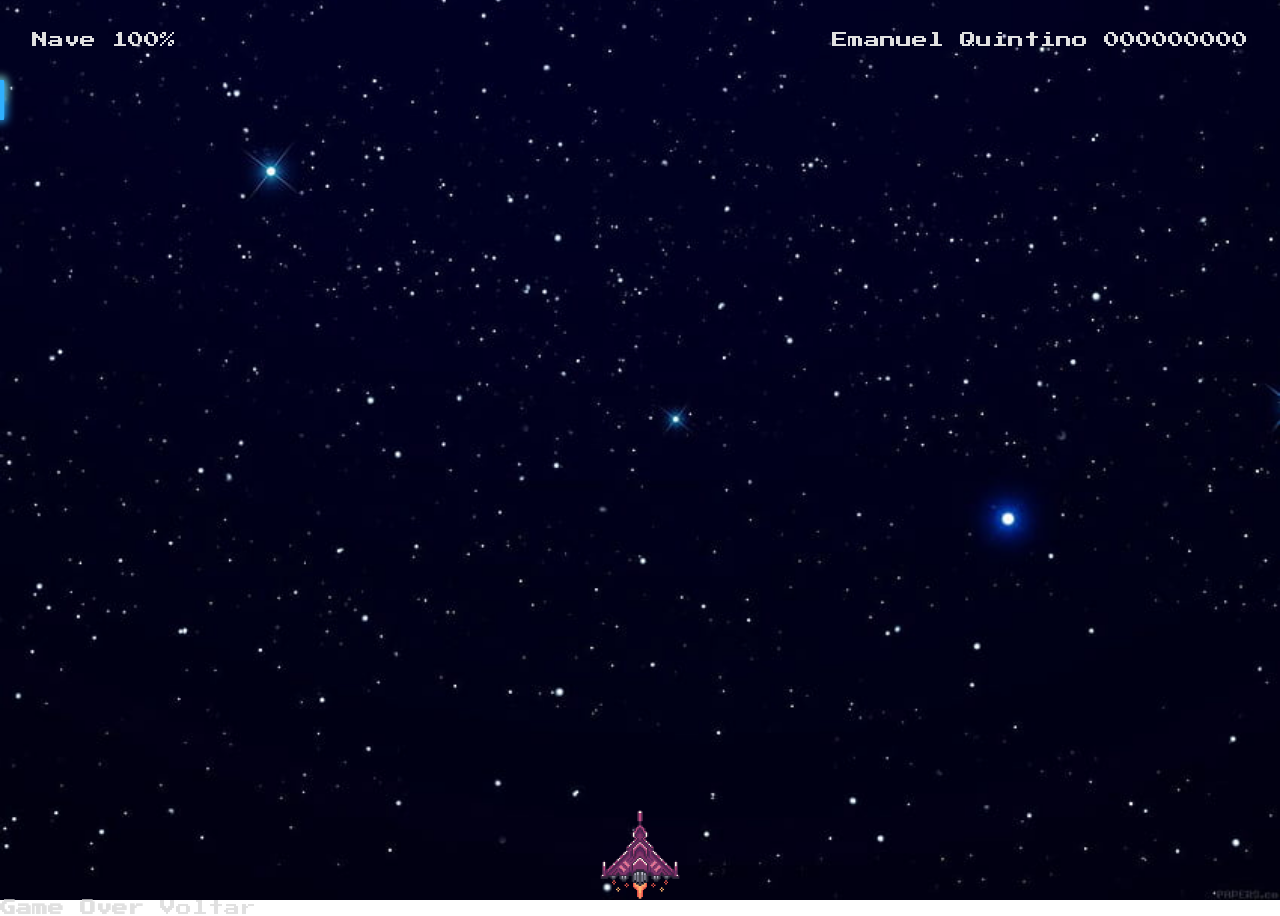
==== pages/game.html @ dd02fef8 "add project pages" ====
<!DOCTYPE html>
<html lang="pt-BR">
  <head>
    <meta charset="UTF-8" />
    <meta name="viewport" content="width=device-width, initial-scale=1.0" />
    <meta name="author" content="Emanuel Quintino" />
    <meta name="creator" content="Reprograma Jucás" />
    <meta
      name="description"
      content="O Spaceship Game é um jogo criado para encerramento do módulo de JavaScript no curso de Desenvolvimento Web ofertado pelo projeto Reprograma Jucás"
    />
    <link rel="shortcut icon" href="images/spaceship1.gif" type="image/x-icon" />
    <link rel="preconnect" href="https://fonts.googleapis.com" />
    <link rel="preconnect" href="https://fonts.gstatic.com" crossorigin />
    <link
      href="https://fonts.googleapis.com/css2?family=Press+Start+2P&display=swap"
      rel="stylesheet"
    />
    <link rel="stylesheet" href="../styles/game.css" />
    <script src="./scripts/start.js" defer></script>
    <title>Spaceship-Game | Reprograma Jucás</title>
  </head>
  <body>
    <div class="spaceContainer">
      <header>
        <div class="life">Nave 100%</div>
        <div>
          <span class="name">Emanuel Quintino</span>
          <span class="score">000000000</span>
        </div>
      </header>

      <main>
        <div class="enemies"></div>
        <div class="spaceship"></div>
        <div class="shot"></div>
        <div class="specialShot"></div>
      </main>
    </div>

    <aside class="gameOver">
      <strong>Game Over</strong>
      <button>Voltar</button>
    </aside>
  </body>
</html>
---- styles/game.css ----
@import url(reset.css);

.spaceContainer {
  position: relative;
  height: 100%;
  width: 100%;

  &:hover {
    cursor: none;
  }

  header {
    padding: 3.2rem;
    display: flex;
    align-items: center;
    justify-content: space-between;

    div,
    span {
      font-weight: 400;
    }
  }

  & .spaceship {
    background: url(../images/spaceship1.gif);
    background-repeat: no-repeat;
    background-position: center;
    background-size: contain;
    position: absolute;
    width: 9rem;
    height: 9rem;
    bottom: calc(0%);
    left: calc(50% - 45px);
  }
}

.shot {
  position: absolute;
  z-index: 1;
  background: var(--color-secondary-400);
  box-shadow: 0 0 10px 2px var(--color-secondary-400);
  width: 0.5rem;
  height: 2rem;
  margin: 0 auto;
  border-radius: 10%;
  transform: translateX(-50%);
  animation: shotAnimation 500ms linear;
  animation-fill-mode: forwards;
}

.specialShot {
  position: absolute;
  z-index: 1;
  background: var(--color-primary-500);
  box-shadow: 0 0 10px 2px var(--color-primary-500);
  filter: brightness(1.2);
  width: 0.75rem;
  height: 4rem;
  margin: 0 auto;
  border-radius: 10%;
  transform: translateX(-50%);
  animation: shotAnimation 500ms linear;
  animation-fill-mode: forwards;
}
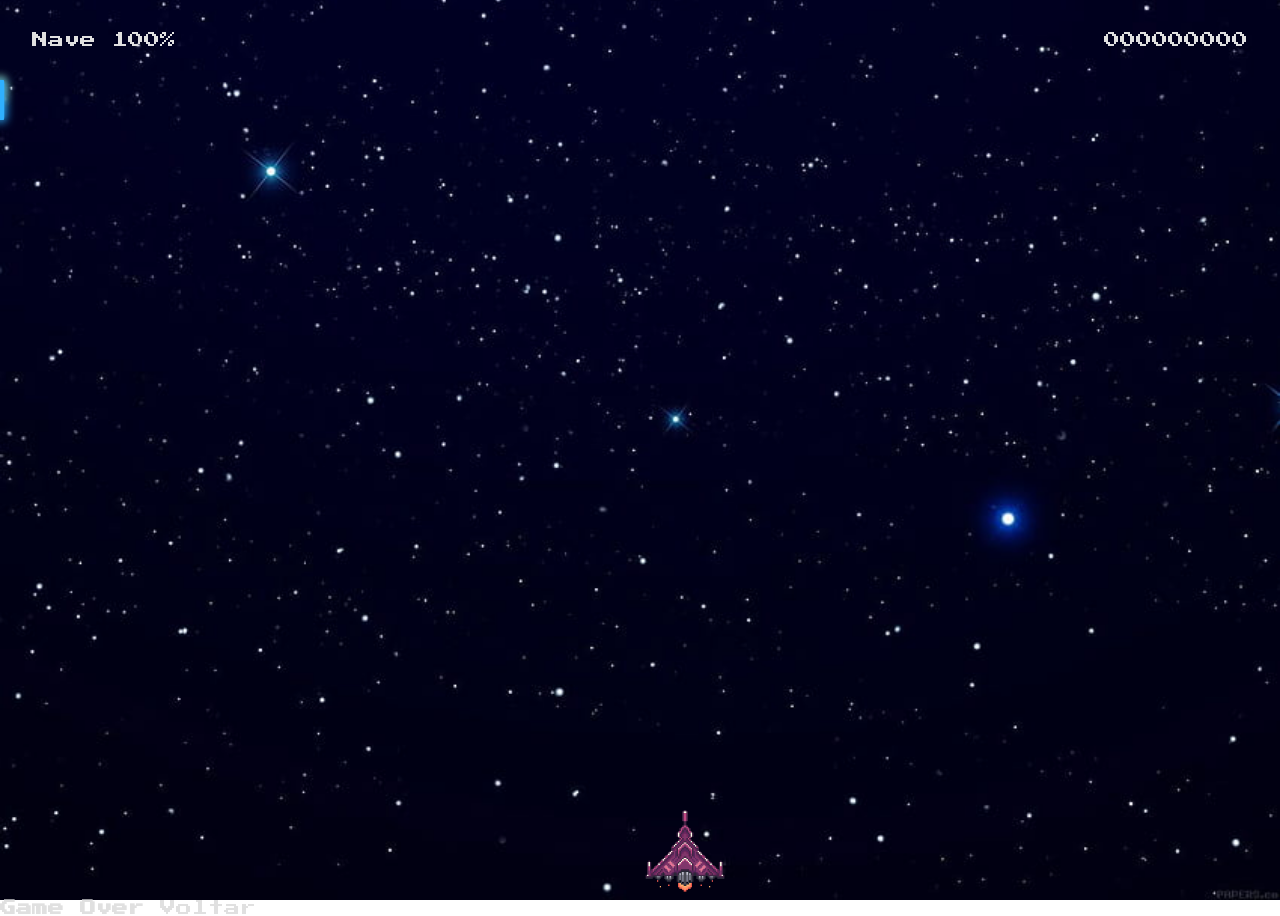
==== commit 5701b6ef: "add spaceship move" ====
--- a/pages/game.html
+++ b/pages/game.html
@@ -17,7 +17,7 @@
       rel="stylesheet"
     />
     <link rel="stylesheet" href="../styles/game.css" />
-    <script src="./scripts/start.js" defer></script>
+    <script src="../scripts/game.js" defer></script>
     <title>Spaceship-Game | Reprograma Jucás</title>
   </head>
   <body>
@@ -25,7 +25,7 @@
       <header>
         <div class="life">Nave 100%</div>
         <div>
-          <span class="name">Emanuel Quintino</span>
+          <span class="playerName">Emanuel Quintino</span>
           <span class="score">000000000</span>
         </div>
       </header>
--- a/styles/game.css
+++ b/styles/game.css
@@ -6,7 +6,7 @@
   width: 100%;
 
   &:hover {
-    cursor: none;
+    /* cursor: none; */
   }
 
   header {
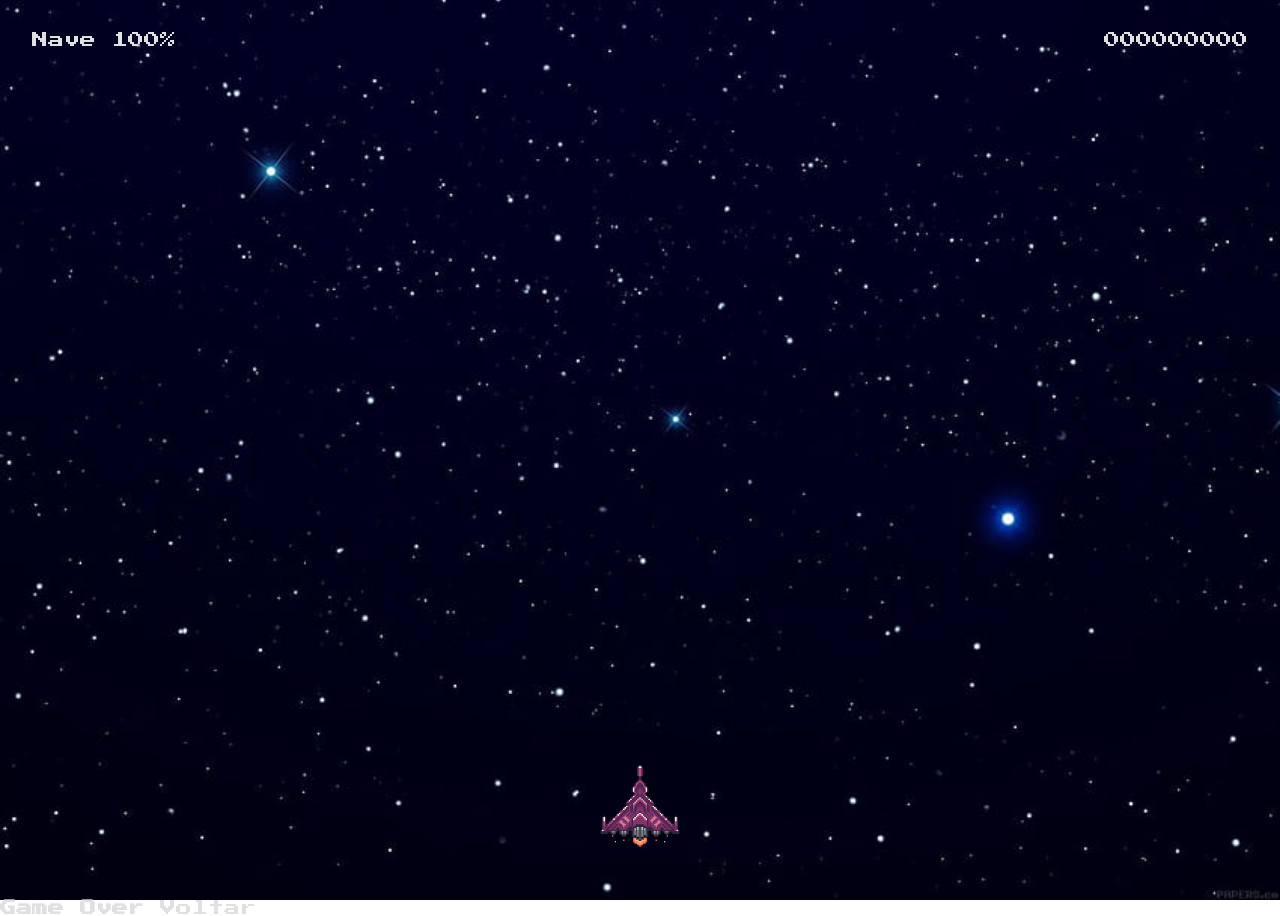
==== commit 61e8a611: "add limit spaceship move and create shots" ====
--- a/pages/game.html
+++ b/pages/game.html
@@ -33,8 +33,6 @@
       <main>
         <div class="enemies"></div>
         <div class="spaceship"></div>
-        <div class="shot"></div>
-        <div class="specialShot"></div>
       </main>
     </div>
 
--- a/styles/game.css
+++ b/styles/game.css
@@ -27,10 +27,10 @@
     background-position: center;
     background-size: contain;
     position: absolute;
+    bottom: calc(0% + 45px);
+    left: calc(50% - 45px);
     width: 9rem;
     height: 9rem;
-    bottom: calc(0%);
-    left: calc(50% - 45px);
   }
 }
 
